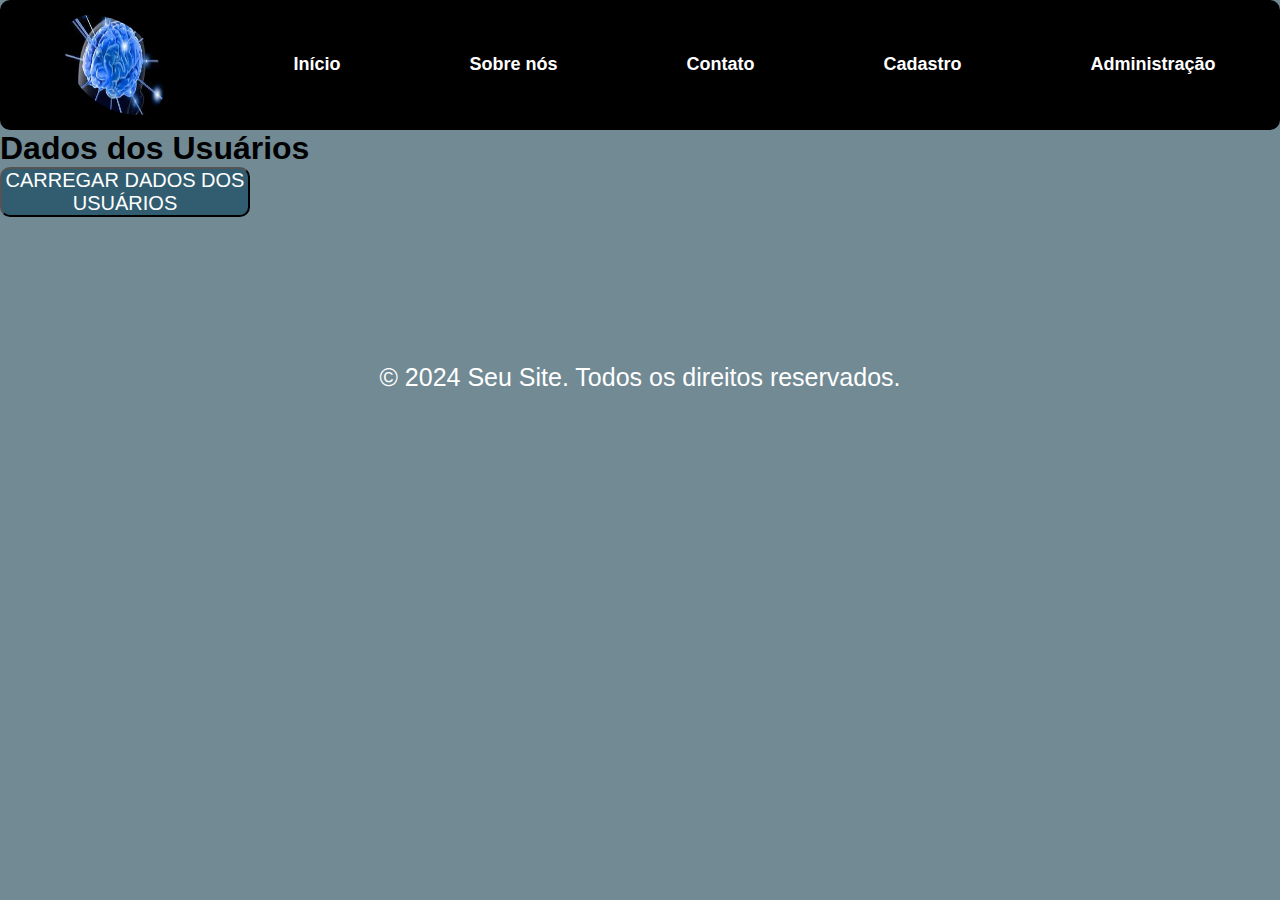
==== admin_dashboard.html @ 852af30b "implementação de cadastro administrador, cadastro usuário e direcionamento para quiz pds. falta ajus" ====
<!DOCTYPE html>
<html lang="pt-BR">
<head>
    <meta charset="UTF-8">
    <meta name="viewport" content="width=device-width, initial-scale=1.0">
    <title>Painel do Administrador</title>
    <link rel="stylesheet" href="style.css">
    <script src="script.js" defer></script>
</head>
<body>
    <header>
        <nav>
            <ul>
                <img id="logo" src="logo.jpeg" />
            </ul>
            <ul>
                <a class="item" href="index.html">
                    <li>Início</li>
                </a>
            </ul>
            <ul>
                <a class="item" href="Home">
                    <li>Sobre nós</li>
                </a>
            </ul>
            <ul>
                <a class="item" href="contato.html">
                    <li>Contato</li>
                </a>
            </ul>
            <ul>
                <a class="item" href="cadastro.html">
                    <li>Cadastro</li>
                </a>
            </ul>
            <ul class="dropdown">
                <a class="item" href="#">
                    <li>Administração</li>
                </a>
                <div class="dropdown-content">
                    <a href="config_email.html">Cadastrar Email</a>
                    <a href="admin_login.html">Login do Administrador</a>
                </div>
            </ul>
            <ul id="logout" style="display: none;">
                <button onclick="logout()">Sair</button>
            </ul>
        </nav>
    </header>

    <main>
        <h1>Dados dos Usuários</h1>
        <button id="load-users">Carregar Dados dos Usuários</button>
        <table id="users-table" style="display:none;">
            <thead>
                <tr>
                    <th>Nome</th>
                    <th>Email</th>
                    <th>Telefone</th>
                </tr>
            </thead>
            <tbody>
                <!-- Dados dos usuários serão carregados aqui -->
            </tbody>
        </table>
    </main>

    <footer>
        <p>&copy; 2024 Seu Site. Todos os direitos reservados.</p>
    </footer>
</body>
</html>
---- style.css ----
@import url('https://fonts.googleapis.com/css2?family=Figtree:ital,wght@0,300..900;1,300..900&display=swap');

* {
  margin: 0;
  padding: 0;
  list-style: none;
  text-decoration: none;
  font-family: "Figtree:ital", sans-serif;
}

body {
  background-color: #718a94;
  
}

header {

/*   position: fixed; */
  display: flex;
  width: 100%;
  height: 130px;
  align-content: center;
  z-index: 9;
  top: 0;
}

nav {
  display: flex;
  background-color: black;
  width: 100%;
  border-radius: 10px;
  justify-content: space-around;
  align-items: center;
}

#logo {
  width: 100px;
  height: 100px;
  border-radius: 100px 300px;
}

ul {
  display: flex;
  width: auto;
  justify-content: space-around;
  font-size: 40px;
}

li {
  font-family: "Helvetica Neue", Helvetica, Arial, sans-serif;
  font-size: 18px;
  line-height: 1.42857143;
  color: white;
  font-weight: bold;
  text-transform: none;
}

dropdown {
  position: relative;
  display: inline-block;
  font-family: "Figtree:ital", sans-serif;
}


.dropdown-content {
  display: none;
  position: absolute;
  background-color: #f9f9f9;
  min-width: 160px;
  box-shadow: 0px 8px 16px 0px rgba(0,0,0,0.2);
  z-index: 1;
}

.dropdown-content a {
  color: black;
  padding: 12px 16px;
  text-decoration: none;
  display: block;
  
  
}

.dropdown-content a:hover {
  background-color: #f1f1f1;
   
}

.dropdown:hover .dropdown-content {
  display: block;
  font-family: "Helvetica Neue", Helvetica, Arial, sans-serif;
  
}


.contato {
  display: flex;
  width: 1330px;
  margin-top: 5px;
  font-family: "Kdam Thmor Pro", sans-serif;
  height: 120px;
  background-image: linear-gradient(to right, rgb(57, 116, 150), blue);
  align-items: center;
  justify-content: center;
  font-size: 30px;
  border-radius: 10px;
  margin-left: auto;
  margin-right: auto;
}

.forma {
  display: flex;
  margin-top: 20px;
  background-color: rgb(212, 212, 230);
  width: 500px;
  height: 450px;
  flex-direction: column;
  border: solid 10px rgb(128, 156, 189);
  border-radius: 10px;
  align-items: start;
  padding-left: 20px;
  margin-left: auto;
  margin-right: auto;
  transition: 0.8s;
}



textarea {

  width: 97%;
  height: 100px;
  margin-top: 20px;
  background-color: #e5e7d1;
  border-radius: 10px;
  font-size: 20px;
  padding-left: 10px;
  padding-top: 10px;
}

.h2_quiz {
  margin-top: 50px;
  padding-left: 10px;
}

#img {
  width: 200px;
  height: 100px;

}

.container:after,
.row:after,
.clearfix {
  content: "";
  display: table;
  clear: both;
}

#questions_box {
  display: flex;
  width: 910px;
  height: 350px;
  background-color: rgba(50, 97, 68, 0.2);
  border-radius: 10px;
  align-items: center;
}

h3 {
  margin-top: 50px;
  margin-bottom: 50px;
}

#value-quiz {
  margin-top: 30px;
  margin-left: 50px;
}

a :hover {
  color: black;
  transition: 0.5s;
  opacity: 0.7;
}

.question,
.result {
  display: none;
  margin-left: 40px;
  margin-top: 20px;
}

.question.active {
  width: 850px;
  display: block;
}

#restart-pds {
  display: flex;
  width: 250px;
  height: 50px;
  margin-left: 500px;
  animation: pulse 3s 3s ease-in-out infinite;
  border-radius: 10px;
  font-size: 20px;
  color: white;
  cursor: pointer;
  text-transform: uppercase;
  font-family: "Figtree:ital", sans-serif;
}

button {
  animation: pulse 3s 3s ease-in-out infinite;
  display: flex;
  width: 250px;
  height: 50px;
  background-color: #325d70;
  justify-content: center;
  align-items: center;
  border-radius: 10px;
  font-size: 20px;
  color: white;
  cursor: pointer;
  text-transform: uppercase;
  font-family: "Figtree:ital", sans-serif;
}

.button :hover {
  animation: pulse 3s 3s ease-in-out infinite;
  background-color: rgb(136, 179, 180);
  transition: 0.5s;
  opacity: 0.7;
}

#next1,
#next2,
#next3,
#next4,
#next5,
#next6,
#next7,
#next8,
#next9,
#next10,
#next11,
#next12,
#next13,
#next14,
#next15 {
  display: flex;
  width: 250px;
  height: 50px;
  margin-left: 460px;
  margin-top: 40px;

  /* verificar */
  background-color: #325d70;
  justify-content: center;
  align-items: center;
  border-radius: 10px;
  font-size: 20px;
  color: white;
  cursor: pointer;
  text-transform: uppercase;
  font-family: "Figtree:ital", sans-serif;
}

.container-quiz {
  width: 850px;
  display: flex;
  flex-direction: column;
  justify-content: center;
  padding-top: 100px;
  margin: auto;
}


#progress_container {
  height: 10px;
  width: 910px;
  background-color: #4caf50;
  padding: 0;
}

#progress_bar {
  background-color: #018fd0;
  width: 910px;
  height: 10px;
  transition: all 100ms ease-in-out;
  padding: 0;

}

a {

  margin-top: 20px;
  margin-bottom: 20px;
  animation: pulse 3s 3s ease-in-out infinite;
  border-radius: 10px;
  font-size: 20px;
  color: white;
  cursor: pointer;
  text-transform: uppercase;
  font-family: "Figtree:ital", sans-serif;
}


.sobre {
  display: flex;
  width: 100%;
  height: 300px;
  justify-content: center;
  align-items: center;
  flex-direction: column;
}

.cadastro {
  display: flex;
  justify-content: center;
  padding-top: 30px;
}

.title_cad {
  font-family: "Figtree:ital", sans-serif;
  color: white;
  font-size: 30px;
  margin-top: 50px;
  text-align: center;
}

#title-php {
  font-family: "Figtree:ital", sans-serif;
  text-align: center;
  color: rgb(167, 139, 103);
  font-size: 30px;
}

#title-page-initial {
  font-family: "Figtree:ital", sans-serif;
  width: 1200px;
  color: black;
  font-size: 30px;
  text-align: center;
  margin-top: 100px;
  margin-bottom: 100px;
}

p {
  display: flex;
  font-family: "Figtree:ital", sans-serif;
  flex-direction: column;
  color: #fff;
  font-size: 25px;
  margin-bottom: 50px;
}

.start-test {
  width: 430px;
  text-decoration: underline;
  font-family: "Figtree:ital", sans-serif;
  color: black;
  font-size: 25px;
}

footer {
  height: 250px;
  margin-top: 60px;
  display: flex;
  flex-direction: column;
  align-items: center;
  justify-content: space-around;
}

span {
  color: #fff;
  font-family: "Figtree:ital", sans-serif;
  margin-top: -100px;
  font-size: 10px;
}

.span_result {
  color: #fff;
  font-family: "Figtree:ital", sans-serif;
  font-size: 20px;
  margin-top: 10px;
}


/* ELEMENTOS DE FORMULÁRIO */

form label {
  display: block;
  width: fit-content;
  font-size: 0.8em;
  font-weight: 100;
  background-color: rgba(55, 41, 145, 0.2);
  padding: 3px 7px;
  margin-top: 10px;
  margin-bottom: 0px;
  border-radius: 5px;
  font-family: "Figtree:ital", sans-serif;
}

.main {
  display: flex;
  flex-direction: column;
  align-items: center;
  justify-content: center;
  align-content: space-around;
}

input[type="text"],
[type="number"],
select,
input[type="date"],
input[type="date"],
input[type="datetime"],
input[type="email"],
input[type="month"],
input[type="password"],
input[type="range"],
input[type="tel"],
input[type="time"],
input[type="week"] {
  width: 100%;
  padding: 12px 20px;
  font-size: 1em;
  margin: 8px 0;
  display: inline-block;
  border: 1px solid #ccc;
  border-radius: 4px;
  box-sizing: border-box;
  background-color: #d8e0e4;
  font-family: "Figtree:ital", sans-serif;
}

input[type="submit"] {
  width: 100%;
  background-color: #537e91;
  font-size: 1em;
  color: white;
  padding: 10px 20px;
  margin: 5px 0;
  border: none;
  border-radius: 4px;
  cursor: pointer;
  font-family: "Figtree:ital", sans-serif;
}

input[type="submit"]:hover {
  background-color: rgb(136, 179, 180);
}

input[type="reset"] {
  width: 100%;
  background-color: #eb9903;
  font-size: 1em;
  color: white;
  padding: 10px 20px;
  margin: 5px 0;
  border: none;
  border-radius: 4px;
  cursor: pointer;
}

input[type="reset"]:hover {
  background-color: #c27013;
}

fieldset {
  border: 0.5px dotted #372991;
}

fieldset>legend {
  font-size: 0.8em;
  font-weight: 100;
  background-color: rgba(55, 41, 145, 0.2);
  padding: 3px 7px;
  border-radius: 5px;
}

input[type="radio"]+label,
input[type="checkbox"]+label {
  display: inline-block;
  font-size: 1em;
  background-color: rgba(0, 0, 0, 0);
}

.form {
  display: flex;
  align-items: center;
  justify-content: center;
  margin-top: 150px;
  transform: scale(1.1);
}

section {
  display: flex;
  flex-direction: column;
  justify-content: center;
  background-color: white;
  align-items: center;
  padding: 15px;
  border-radius: 10px;
  box-shadow: 0px 0px 20px rgba(0, 0, 0, 0.502);
  max-width: 400px;
  margin: auto;
}
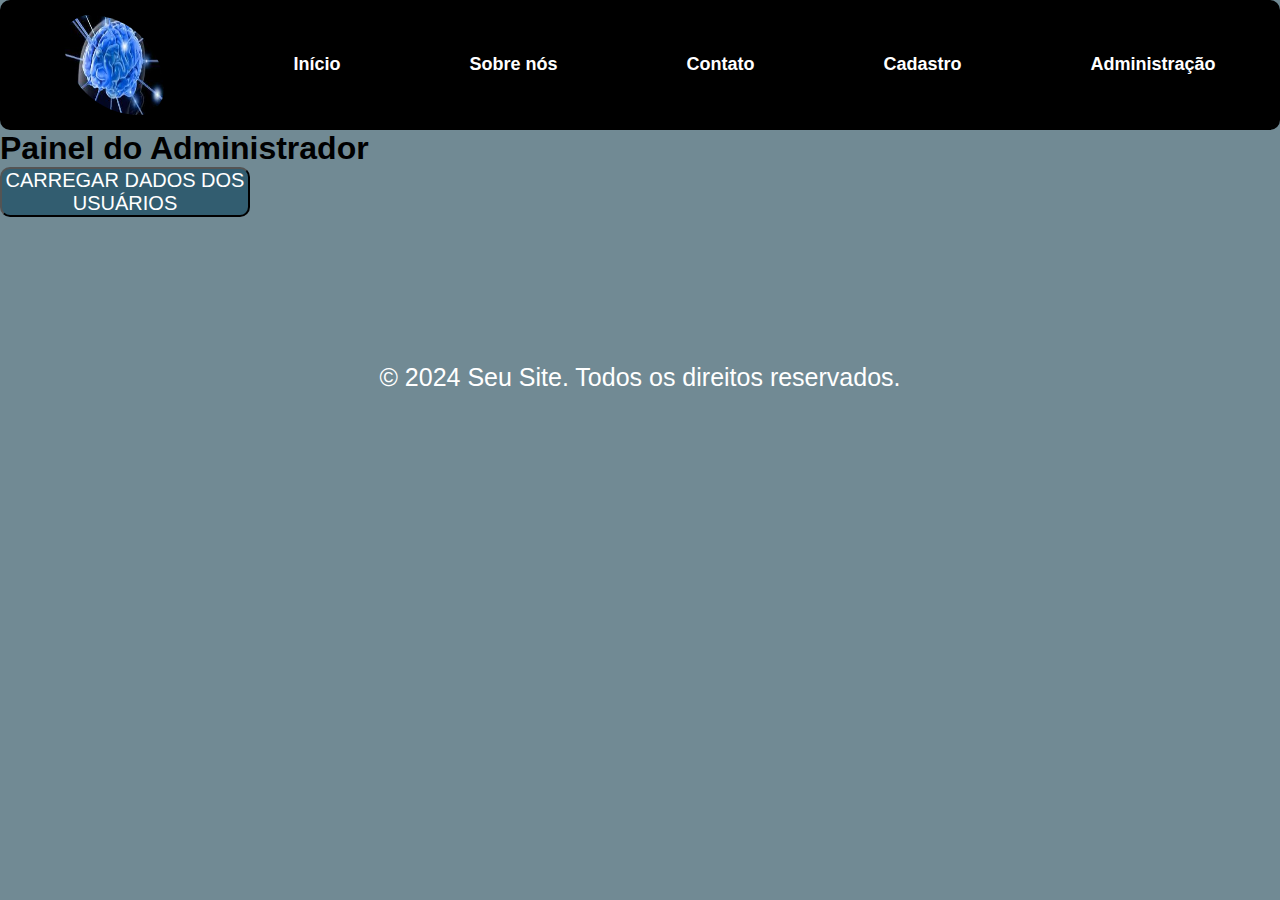
==== commit a5871e77: "logica funcionando.area do administrardor implementada" ====
--- a/admin_dashboard.html
+++ b/admin_dashboard.html
@@ -5,7 +5,6 @@
     <meta name="viewport" content="width=device-width, initial-scale=1.0">
     <title>Painel do Administrador</title>
     <link rel="stylesheet" href="style.css">
-    <script src="script.js" defer></script>
 </head>
 <body>
     <header>
@@ -42,14 +41,14 @@
                     <a href="admin_login.html">Login do Administrador</a>
                 </div>
             </ul>
-            <ul id="logout" style="display: none;">
-                <button onclick="logout()">Sair</button>
+            <ul id="logout">
+                <button id="logout-button-header" style="display: none;">Sair</button>
             </ul>
         </nav>
     </header>
 
     <main>
-        <h1>Dados dos Usuários</h1>
+        <h1>Painel do Administrador</h1>
         <button id="load-users">Carregar Dados dos Usuários</button>
         <table id="users-table" style="display:none;">
             <thead>
@@ -63,10 +62,13 @@
                 <!-- Dados dos usuários serão carregados aqui -->
             </tbody>
         </table>
+        <button id="logout-button-main">Sair</button> <!-- Botão de Sair na tag main -->
     </main>
 
     <footer>
         <p>&copy; 2024 Seu Site. Todos os direitos reservados.</p>
     </footer>
+
+    <script src="script.js"></script>
 </body>
 </html>
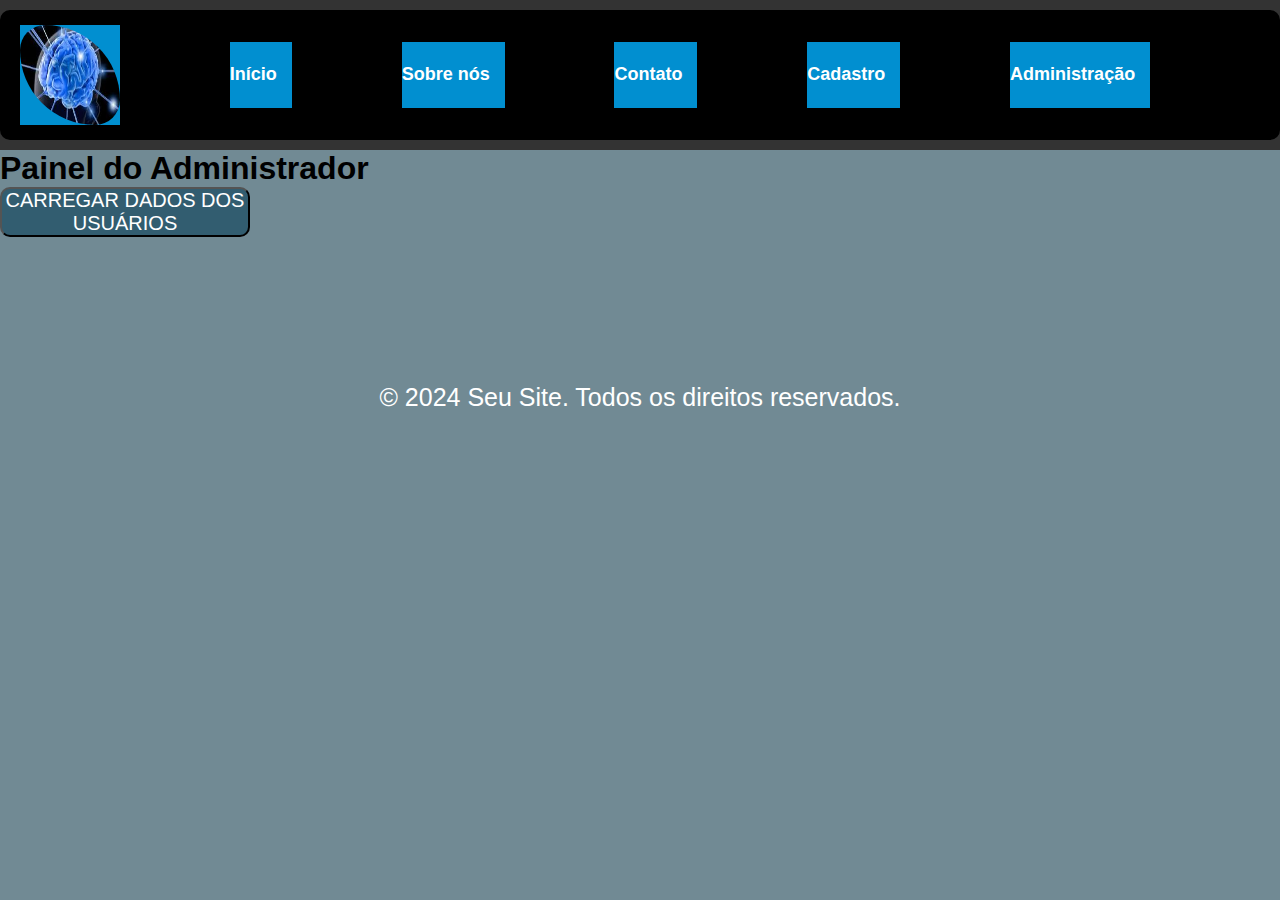
==== commit f5871144: "logica funcionando.foi inserido nesta alteração o nome do usuário que está logado." ====
--- a/admin_dashboard.html
+++ b/admin_dashboard.html
@@ -44,6 +44,10 @@
             <ul id="logout">
                 <button id="logout-button-header" style="display: none;">Sair</button>
             </ul>
+            <ul>
+                <span id="user-greeting"></span>
+            </ul>
+
         </nav>
     </header>
 
--- a/style.css
+++ b/style.css
@@ -44,6 +44,7 @@
   width: auto;
   justify-content: space-around;
   font-size: 40px;
+  background-color: #018fd0;
 }
 
 li {
@@ -61,6 +62,47 @@
   font-family: "Figtree:ital", sans-serif;
 }
 
+header nav {
+  display: flex;
+  justify-content: space-between;
+  align-items: center;
+  padding: 10px 20px;
+}
+
+#user-greeting {
+  font-size: 18px;
+    font-weight: bold;
+    color: #fff;
+    margin: 0 auto; /* centraliza o elemento */
+  
+}
+
+header nav ul {
+  list-style-type: none;
+  padding: 0;
+  margin: 0;
+  display: flex;
+  align-items: center;
+}
+
+header nav ul li {
+  margin-right: 15px;
+}
+
+header nav ul li a {
+  color: #fff;
+  text-decoration: none;
+}
+
+#logout {
+  display: none;
+}
+
+header {
+  background-color: #333;
+  color: #fff;
+  padding: 10px 0;
+}
 
 .dropdown-content {
   display: none;
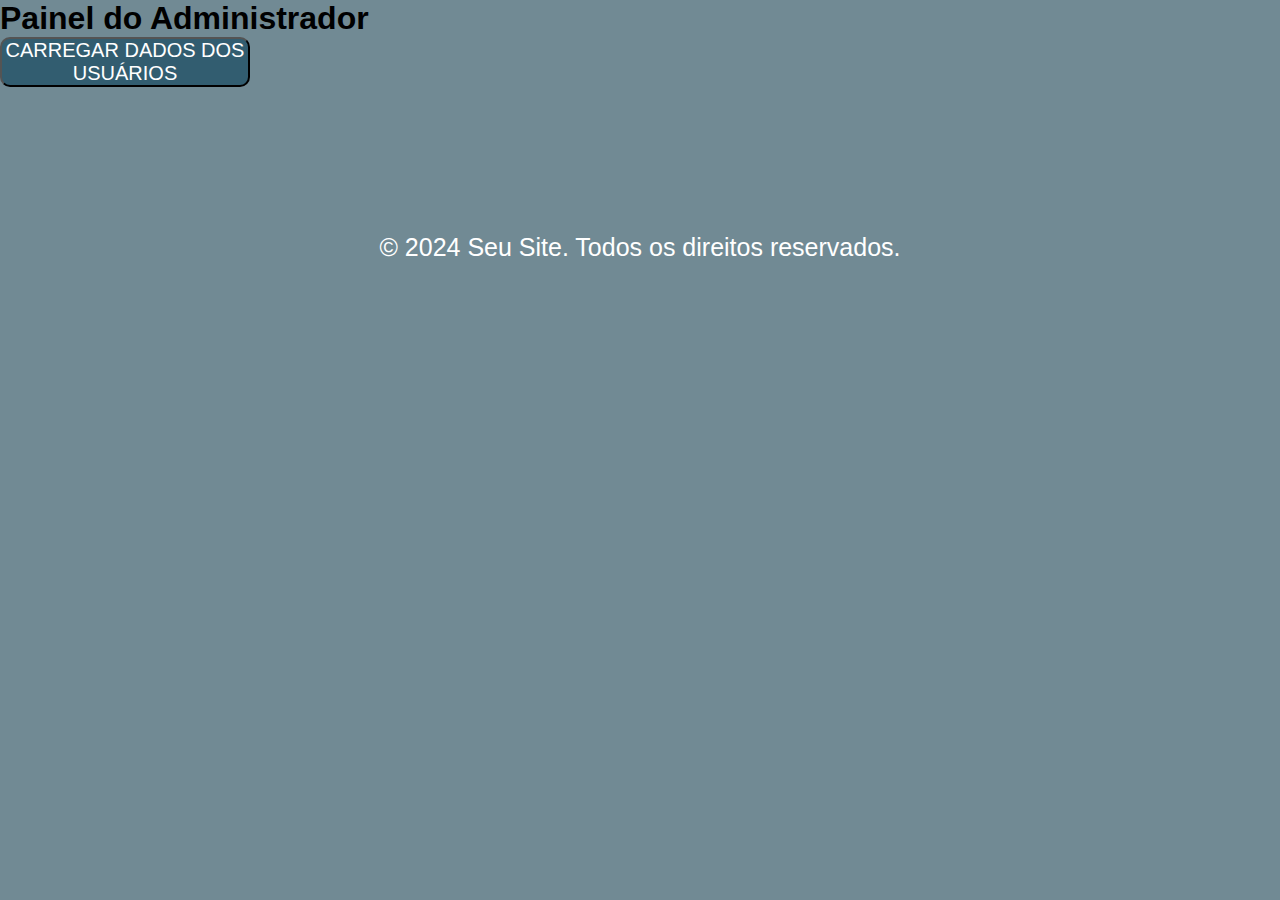
==== commit 6b725276: "acertos gerais. código funcionando. implementação botão sair do administrador." ====
--- a/admin_dashboard.html
+++ b/admin_dashboard.html
@@ -7,52 +7,27 @@
     <link rel="stylesheet" href="style.css">
 </head>
 <body>
-    <header>
+<!--     <header>
         <nav>
             <ul>
                 <img id="logo" src="logo.jpeg" />
             </ul>
-            <ul>
-                <a class="item" href="index.html">
-                    <li>Início</li>
-                </a>
-            </ul>
-            <ul>
-                <a class="item" href="Home">
-                    <li>Sobre nós</li>
-                </a>
-            </ul>
-            <ul>
-                <a class="item" href="contato.html">
-                    <li>Contato</li>
-                </a>
-            </ul>
-            <ul>
-                <a class="item" href="cadastro.html">
-                    <li>Cadastro</li>
-                </a>
-            </ul>
-            <ul class="dropdown">
-                <a class="item" href="#">
-                    <li>Administração</li>
-                </a>
-                <div class="dropdown-content">
-                    <a href="config_email.html">Cadastrar Email</a>
-                    <a href="admin_login.html">Login do Administrador</a>
-                </div>
-            </ul>
+         
+      
             <ul id="logout">
                 <button id="logout-button-header" style="display: none;">Sair</button>
             </ul>
-            <ul>
-                <span id="user-greeting"></span>
-            </ul>
+        
 
         </nav>
-    </header>
+    </header> -->
 
     <main>
         <h1>Painel do Administrador</h1>
+
+        <ul>
+            <span id="user-greeting"></span>
+        </ul>
         <button id="load-users">Carregar Dados dos Usuários</button>
         <table id="users-table" style="display:none;">
             <thead>
--- a/style.css
+++ b/style.css
@@ -165,6 +165,12 @@
   transition: 0.8s;
 }
 
+#loading-message-cadastro, #loading-message-contact {
+  display: none;
+  font-size: 16px;
+  color: #333;
+  margin-top: 10px;
+}
 
 
 textarea {
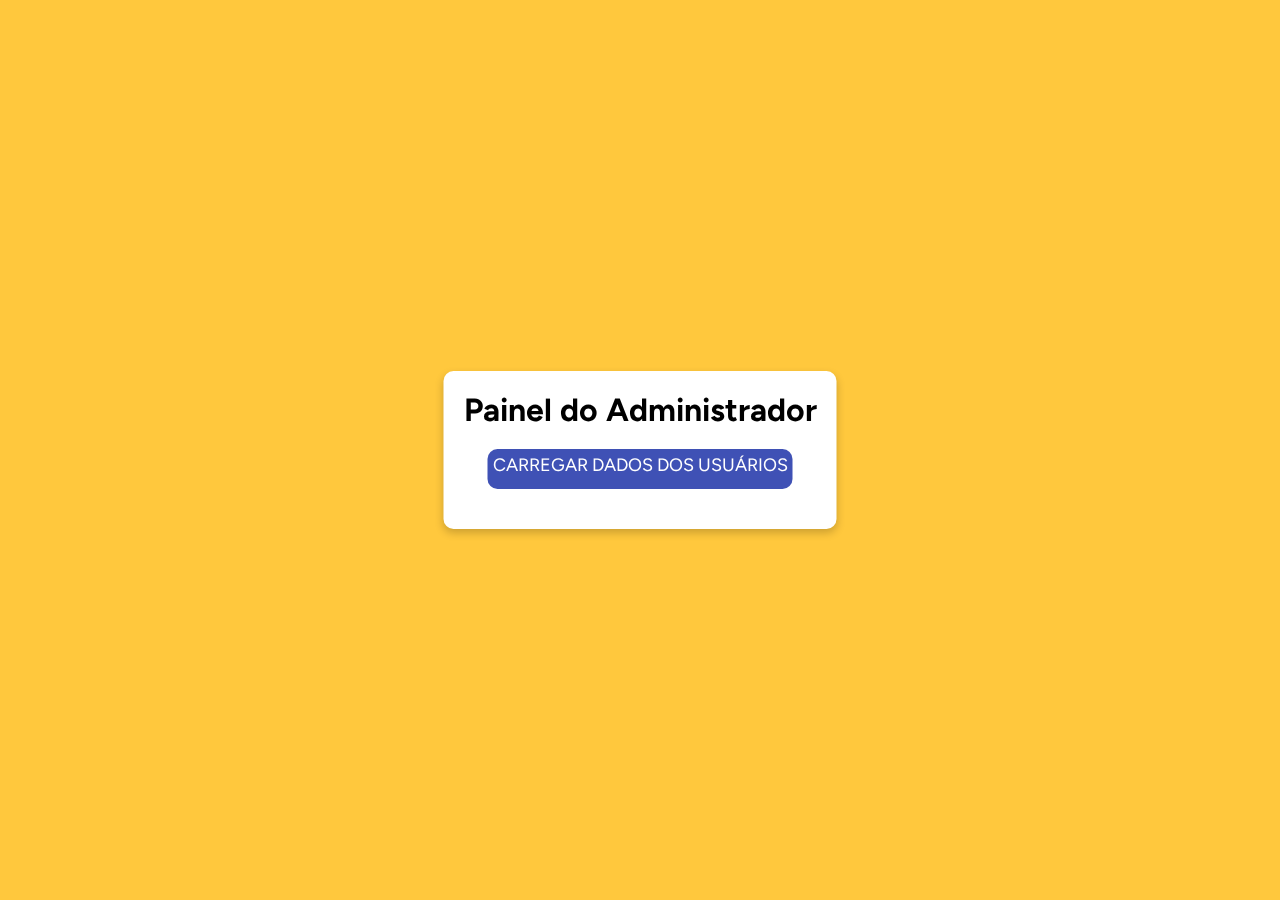
==== commit 0236919a: "estilização das páginas.continua..." ====
--- a/admin_dashboard.html
+++ b/admin_dashboard.html
@@ -22,7 +22,7 @@
         </nav>
     </header> -->
 
-    <main>
+    <main id="main-admin-dashboard">
         <h1>Painel do Administrador</h1>
 
         <ul>
@@ -35,6 +35,7 @@
                     <th>Nome</th>
                     <th>Email</th>
                     <th>Telefone</th>
+                    <th>Resultado do Quiz</th>
                 </tr>
             </thead>
             <tbody>
--- a/style.css
+++ b/style.css
@@ -1,281 +1,615 @@
 @import url('https://fonts.googleapis.com/css2?family=Figtree:ital,wght@0,300..900;1,300..900&display=swap');
 
 * {
-  margin: 0;
-  padding: 0;
-  list-style: none;
-  text-decoration: none;
-  font-family: "Figtree:ital", sans-serif;
+    margin: 0;
+    padding: 0;
+    list-style: none;
+    text-decoration: none;
+    font-family: 'Figtree', sans-serif;
 }
 
 body {
-  background-color: #718a94;
-  
+    background-color: #FFC83D;
+    margin: 0;
+    padding: 0;
+
 }
 
 header {
-
-/*   position: fixed; */
-  display: flex;
-  width: 100%;
-  height: 130px;
-  align-content: center;
-  z-index: 9;
-  top: 0;
-}
-
-nav {
-  display: flex;
-  background-color: black;
-  width: 100%;
-  border-radius: 10px;
-  justify-content: space-around;
-  align-items: center;
-}
+    background-color: #018fd0;
+    position: fixed;
+    color: #FFFFFF;
+
+    width: 100%;
+    height: 130px;
+
+    /* z-index: 9; */
+    top: 0;
+    opacity: 0;
+    animation: fade-in 1s forwards;
+
+}
+
+header nav ul {
+    list-style-type: none;
+    padding: 0;
+}
+
+header nav ul li {
+    display: inline;
+    margin-right: 10px;
+}
+
+
+header nav ul a {
+    color: #FFFFFF;
+    text-decoration: none;
+    padding: 5px 10px;
+}
+
+
+header nav ul a:hover {
+
+    background-color: #D35FB7;
+    color: #3F51B5;
+
+}
+
+#login-form {
+    display: flex;
+    flex-direction: column;
+    align-items: center;
+}
+
+#login-form label,
+#login-form input {
+    width: 100%;
+    max-width: 300px;
+    margin-bottom: 10px;
+}
+
+#button-init {
+    display: flex;
+    animation: pulse 3s 3s ease-in-out infinite;
+    width: 200px;
+    height: 30px;
+    background-color: #3F51B5;
+    border-radius: 10px;
+    font-size: 20px;
+    color: white;
+    cursor: pointer;
+    text-transform: uppercase;
+    
+    /* Ajuste a altura da linha para centralizar verticalmente o texto dentro do botão */
+    text-align: center;
+    /* Centralize o texto horizontalmente */
+    
+    /* Alinhe verticalmente ao meio  */
+    margin: auto;
+    padding-bottom: 30px;
+}
+
+#button-init:hover {
+    background-color: #D35FB7;
+
+}
+
+.modal {
+    position: fixed;
+    top: 0;
+    left: 0;
+    width: 100%;
+    height: 100%;
+    background-color: rgba(0, 0, 0, 0.5);
+    display: flex;
+    justify-content: center;
+    align-items: center;
+}
+
+.modal-content {
+    background-color: white;
+    padding: 20px;
+    border-radius: 10px;
+    position: relative; /* Permite que os filhos sejam posicionados relativamente a este contêiner */
+    width: 300px;
+    box-shadow: 0 4px 8px rgba(0, 0, 0, 0.2);
+}
+
+.close-button {
+    position: absolute; /* Posiciona o botão relativamente à div pai */
+    top: 10px; /* Ajusta conforme necessário */
+    right: 10px; /* Ajusta conforme necessário */
+    background-color: #f44336;
+    color: white;
+    border: none;
+    border-radius: 50%;
+    width: 30px;
+    height: 30px;
+    font-size: 20px;
+    cursor: pointer;
+    text-align: center;
+    line-height: 30px; /* Centraliza o texto verticalmente */
+}
+
+.close-button:hover {
+    background-color: #d32f2f;
+}
+
+
+.close-button:hover {
+    background-color: #d32f2f;
+}
+
 
 #logo {
-  width: 100px;
-  height: 100px;
-  border-radius: 100px 300px;
-}
-
-ul {
-  display: flex;
-  width: auto;
-  justify-content: space-around;
-  font-size: 40px;
-  background-color: #018fd0;
-}
-
-li {
-  font-family: "Helvetica Neue", Helvetica, Arial, sans-serif;
-  font-size: 18px;
-  line-height: 1.42857143;
-  color: white;
-  font-weight: bold;
-  text-transform: none;
-}
+    width: 100px;
+    height: 100px;
+    border-radius: 100px 300px;
+}
+
+#logo-footer {
+    width: 50px;
+    height: 50px;
+}
+
+
+#main-admin-dashboard{
+    width: auto;
+    height: auto;
+}
+
+/* 
+#login-modal{
+    flex-direction: column;
+    align-items: center;
+    background-color: white;
+    align-items: center;
+    padding: 15px;
+    border-radius: 10px;
+    box-shadow: 0px 0px 20px rgba(0, 0, 0, 0.502);
+    max-width: 300px;
+    margin-top: 100px;
+    margin-left: auto;
+    margin-right: auto;
+    margin-bottom: 100px;
+} */
+#login-modal {
+    display: none;
+    /* Escondido por padrão */
+    position: fixed;
+    /* Fixa o modal na tela */
+    top: 50%;
+    /* Centraliza verticalmente */
+    left: 50%;
+    /* Centraliza horizontalmente */
+    transform: translate(-50%, -50%);
+    /* Ajusta a posição para centralizar */
+    background-color: white;
+    /* Cor de fundo do modal */
+    padding: 20px;
+    /* Espaçamento interno */
+    box-shadow: 0 4px 8px rgba(0, 0, 0, 0.2);
+    /* Sombra para destaque */
+    z-index: 1000;
+    /* Garantir que o modal fica acima de outros elementos */
+    border-radius: 10px;
+    /* Bordas arredondadas */
+    width: 300px;
+    /* Largura do modal */
+}
+
+#login-modal form {
+    display: flex;
+    flex-direction: column;
+}
+
+#login-modal label {
+    margin-bottom: 5px;
+}
+
+#login-modal input {
+    margin-bottom: 10px;
+    padding: 5px;
+}
+
+#login-modal button {
+    background-color: #3F51B5;
+    color: white;
+    border: none;
+    padding: 10px;
+    border-radius: 5px;
+    cursor: pointer;
+    font-size: 16px;
+}
+
+#login-modal button:hover {
+    background-color: #D35FB7;
+    color: #3F51B5;
+}
+
+/* Fundo semitransparente */
+#modal-background {
+    display: none;
+    /* Escondido por padrão */
+    position: fixed;
+    /* Fixa o fundo na tela */
+    top: 0;
+    left: 0;
+    width: 100%;
+    height: 100%;
+    background-color: rgba(0, 0, 0, 0.5);
+    /* Fundo semitransparente */
+    z-index: 999;
+    /* Garantir que o fundo fica abaixo do modal */
+}
+
+header nav ul li {
+    /* display: inline; */
+    margin-right: 10px;
+    font-family: "Helvetica Neue", Helvetica, Arial, sans-serif;
+    font-size: 18px;
+    /* line-height: 1.42857143; */
+    color: white;
+    font-weight: bold;
+    text-transform: none;
+}
+
+
+/* li {
+    font-family: "Helvetica Neue", Helvetica, Arial, sans-serif;
+    font-size: 18px;
+    line-height: 1.42857143;
+    color: white;
+    font-weight: bold;
+    text-transform: none;
+} */
 
 dropdown {
-  position: relative;
-  display: inline-block;
-  font-family: "Figtree:ital", sans-serif;
+    position: relative;
+    display: inline-block;
+    font-family: "Figtree:ital", sans-serif;
 }
 
 header nav {
-  display: flex;
-  justify-content: space-between;
-  align-items: center;
-  padding: 10px 20px;
+    display: flex;
+    justify-content: space-between;
+    align-items: center;
+    padding: 10px 20px;
 }
 
 #user-greeting {
-  font-size: 18px;
+    font-size: 18px;
     font-weight: bold;
     color: #fff;
-    margin: 0 auto; /* centraliza o elemento */
-  
-}
-
-header nav ul {
-  list-style-type: none;
-  padding: 0;
-  margin: 0;
-  display: flex;
-  align-items: center;
-}
-
-header nav ul li {
-  margin-right: 15px;
-}
+    margin: 0 auto;
+    /* centraliza o elemento */
+
+}
+
+
+
 
 header nav ul li a {
-  color: #fff;
-  text-decoration: none;
+    color: #fff;
+    text-decoration: none;
 }
 
 #logout {
-  display: none;
-}
-
-header {
-  background-color: #333;
-  color: #fff;
-  padding: 10px 0;
+    display: none;
+    text-align: center;
+    list-style-type: none;
+    padding: 0;
+    margin: 0;
+}
+
+#button-contact {
+    height: 100px;
+    width: 200px;
+    
+}
+
+
+#logout #user-greeting {
+    display: block;
+    margin-bottom: 10px;
+    /* Espaço entre a saudação e o botão */
+}
+
+#logout button {
+    background-color: #3F51B5;
+    /* Cor de fundo do botão */
+    color: white;
+    /* Cor do texto do botão */
+    border: none;
+    /* Remove a borda */
+    padding: 10px 20px;
+    /* Espaçamento interno do botão */
+    border-radius: 5px;
+    /* Bordas arredondadas */
+    cursor: pointer;
+    /* Cursor de mãozinha ao passar sobre o botão */
+    font-size: 16px;
+    /* Tamanho da fonte */
+}
+
+#logout button:hover {
+    background-color: #D35FB7;
+    /* Cor de fundo do botão ao passar o mouse */
+    color: #3F51B5;
+    /* Cor do texto ao passar o mouse */
 }
 
 .dropdown-content {
-  display: none;
-  position: absolute;
-  background-color: #f9f9f9;
-  min-width: 160px;
-  box-shadow: 0px 8px 16px 0px rgba(0,0,0,0.2);
-  z-index: 1;
+    display: none;
+    position: absolute;
+    background-color: #f9f9f9;
+    min-width: 160px;
+    box-shadow: 0px 8px 16px 0px rgba(0, 0, 0, 0.2);
+    z-index: 1;
 }
 
 .dropdown-content a {
-  color: black;
-  padding: 12px 16px;
-  text-decoration: none;
-  display: block;
-  
-  
+    color: black;
+    padding: 12px 16px;
+    text-decoration: none;
+    display: block;
+
+
 }
 
 .dropdown-content a:hover {
-  background-color: #f1f1f1;
-   
+    background-color: #f1f1f1;
+
 }
 
 .dropdown:hover .dropdown-content {
-  display: block;
-  font-family: "Helvetica Neue", Helvetica, Arial, sans-serif;
-  
-}
-
+    display: block;
+    font-family: "Helvetica Neue", Helvetica, Arial, sans-serif;
+    
+
+}
+
+.cad-email-adm {
+    font-size: 10px;
+}
+
+.cad-email-adm:hover {
+    background-color: #D35FB7;
+    
+}
 
 .contato {
-  display: flex;
-  width: 1330px;
-  margin-top: 5px;
-  font-family: "Kdam Thmor Pro", sans-serif;
-  height: 120px;
-  background-image: linear-gradient(to right, rgb(57, 116, 150), blue);
-  align-items: center;
-  justify-content: center;
-  font-size: 30px;
-  border-radius: 10px;
-  margin-left: auto;
-  margin-right: auto;
-}
+    display: flex;
+    width: 1330px;
+    margin-top: 5px;
+    font-family: "Kdam Thmor Pro", sans-serif;
+    height: 120px;
+    background-image: linear-gradient(to right, rgb(57, 116, 150), blue);
+    align-items: center;
+    justify-content: center;
+    font-size: 30px;
+    border-radius: 10px;
+    margin-left: auto;
+    margin-right: auto;
+}
+
+#contact-form {
+    display: flex;
+    flex-direction: column;
+    align-items: center;
+    width: 100%;
+    max-width: 400px; /* Ajuste conforme necessário */
+    margin: 0 auto;
+}
+
+#contact-form label {
+    width: 100%;
+    margin-bottom: 5px;
+    
+}
+
+#contact-form input,
+#contact-form textarea {
+    width: 100%;
+    margin-bottom: 10px;
+    padding: 8px;
+    border-radius: 5px;
+    border: 1px solid #ccc;
+    box-sizing: border-box;
+    resize: none;
+}
+
+#contact-form button {
+    background-color: #3F51B5;
+    color: white;
+    border: none;
+    padding-top: 10px;
+    border-radius: 5px;
+    cursor: pointer;
+    font-size: 16px;
+    align-self: center; /* Centraliza o botão */
+}
+
+#contact-form button:hover {
+    background-color: #D35FB7;
+    color: #3F51B5;
+}
+
+/* Mensagem de carregamento */
+#loading-message-contact {
+    text-align: center;
+    margin-top: 10px;
+    font-size: 14px;
+    color: #3F51B5;
+}
+
+#load-users {
+    margin-bottom: 20px;
+    width: auto;
+    padding: 5px;
+    
+}
+
 
 .forma {
-  display: flex;
-  margin-top: 20px;
-  background-color: rgb(212, 212, 230);
-  width: 500px;
-  height: 450px;
-  flex-direction: column;
-  border: solid 10px rgb(128, 156, 189);
-  border-radius: 10px;
-  align-items: start;
-  padding-left: 20px;
-  margin-left: auto;
-  margin-right: auto;
-  transition: 0.8s;
-}
-
-#loading-message-cadastro, #loading-message-contact {
-  display: none;
-  font-size: 16px;
-  color: #333;
-  margin-top: 10px;
+    display: flex;
+    margin-top: 20px;
+    background-color: rgb(212, 212, 230);
+    width: 500px;
+    height: 450px;
+    flex-direction: column;
+    border: solid 10px rgb(128, 156, 189);
+    border-radius: 10px;
+    align-items: start;
+    padding-left: 20px;
+    margin-left: auto;
+    margin-right: auto;
+    transition: 0.8s;
+}
+
+users-table {
+    width: 100%;
+    border-collapse: collapse;
+    margin: 20px 0;
+}
+
+#users-table th, #users-table td {
+    border: 1px solid #ddd;
+    padding: 8px;
+    text-align: center; /* Centraliza o texto nas células */
+}
+
+#users-table th {
+    background-color: #f2f2f2;
+    font-weight: bold;
+}
+
+#loading-message-cadastro {
+    display: none;
+    font-size: 16px;
+    color: #333;
+    margin-top: 10px;
 }
 
 
 textarea {
 
-  width: 97%;
-  height: 100px;
-  margin-top: 20px;
-  background-color: #e5e7d1;
-  border-radius: 10px;
-  font-size: 20px;
-  padding-left: 10px;
-  padding-top: 10px;
+    width: 97%;
+    height: 100px;
+    margin-top: 20px;
+    background-color: #e5e7d1;
+    border-radius: 10px;
+    font-size: 20px;
+    padding-left: 10px;
+    padding-top: 10px;
 }
 
 .h2_quiz {
-  margin-top: 50px;
-  padding-left: 10px;
+    margin-top: 50px;
+    padding-left: 10px;
 }
 
 #img {
-  width: 200px;
-  height: 100px;
+    width: 200px;
+    height: 100px;
 
 }
 
 .container:after,
 .row:after,
 .clearfix {
-  content: "";
-  display: table;
-  clear: both;
+    content: "";
+    display: table;
+    clear: both;
 }
 
 #questions_box {
-  display: flex;
-  width: 910px;
-  height: 350px;
-  background-color: rgba(50, 97, 68, 0.2);
-  border-radius: 10px;
-  align-items: center;
+    display: flex;
+    width: 910px;
+    height: 350px;
+    background-color: rgba(50, 97, 68, 0.2);
+    border-radius: 10px;
+    align-items: center;
 }
 
 h3 {
-  margin-top: 50px;
-  margin-bottom: 50px;
+    margin-top: 50px;
+    margin-bottom: 50px;
 }
 
 #value-quiz {
-  margin-top: 30px;
-  margin-left: 50px;
+    margin-top: 30px;
+    margin-left: 50px;
 }
 
 a :hover {
-  color: black;
-  transition: 0.5s;
-  opacity: 0.7;
+    color: black;
+    transition: 0.5s;
+    opacity: 0.7;
 }
 
 .question,
 .result {
-  display: none;
-  margin-left: 40px;
-  margin-top: 20px;
+    display: none;
+    margin-left: 40px;
+    margin-top: 20px;
 }
 
 .question.active {
-  width: 850px;
-  display: block;
+    width: 850px;
+    display: block;
 }
 
 #restart-pds {
-  display: flex;
-  width: 250px;
-  height: 50px;
-  margin-left: 500px;
-  animation: pulse 3s 3s ease-in-out infinite;
-  border-radius: 10px;
-  font-size: 20px;
-  color: white;
-  cursor: pointer;
-  text-transform: uppercase;
-  font-family: "Figtree:ital", sans-serif;
+    display: flex;
+    width: 250px;
+    height: 50px;
+    margin-left: 500px;
+    animation: pulse 3s 3s ease-in-out infinite;
+    border-radius: 10px;
+    font-size: 20px;
+    color: white;
+    cursor: pointer;
+    text-transform: uppercase;
+    font-family: "Figtree:ital", sans-serif;
 }
 
 button {
-  animation: pulse 3s 3s ease-in-out infinite;
-  display: flex;
-  width: 250px;
-  height: 50px;
-  background-color: #325d70;
-  justify-content: center;
-  align-items: center;
-  border-radius: 10px;
-  font-size: 20px;
-  color: white;
-  cursor: pointer;
-  text-transform: uppercase;
-  font-family: "Figtree:ital", sans-serif;
-}
-
-.button :hover {
-  animation: pulse 3s 3s ease-in-out infinite;
-  background-color: rgb(136, 179, 180);
-  transition: 0.5s;
-  opacity: 0.7;
+    display: flex;
+    animation: pulse 3s 3s ease-in-out infinite;
+    width: 200px;
+    height: 40px;
+    background-color: #3F51B5;
+    border-radius: 10px;
+    font-size: 18px;
+    color: white;
+    cursor: pointer;
+    text-transform: uppercase;
+
+    
+    
+
+    border: none;
+    padding: 6px 10px;
+
+
+
+    text-align: center; /* Centraliza o texto dentro do botão */
+    align-self: center; /* Centraliza o botão no formulário */
+    justify-content: center;
+    
+    
+    
+
+
+}
+
+button :hover {
+    animation: pulse 3s 3s ease-in-out infinite;
+    background-color: #3F51B5;
+    transition: 0.5s;
+    opacity: 0.7;
+
 }
 
 #next1,
@@ -293,166 +627,321 @@
 #next13,
 #next14,
 #next15 {
-  display: flex;
-  width: 250px;
-  height: 50px;
-  margin-left: 460px;
-  margin-top: 40px;
-
-  /* verificar */
-  background-color: #325d70;
-  justify-content: center;
-  align-items: center;
-  border-radius: 10px;
-  font-size: 20px;
-  color: white;
-  cursor: pointer;
-  text-transform: uppercase;
-  font-family: "Figtree:ital", sans-serif;
+    display: flex;
+    width: 250px;
+    height: 50px;
+    margin-left: 460px;
+    margin-top: 40px;
+
+    /* verificar */
+    background-color: #325d70;
+    justify-content: center;
+    align-items: center;
+    border-radius: 10px;
+    font-size: 20px;
+    color: white;
+    cursor: pointer;
+    text-transform: uppercase;
+    font-family: "Figtree:ital", sans-serif;
+}
+
+
+
+#button-contact {
+    display: inline-block;
+    background-color: #3F51B5;
+    color: white;
+    padding: 10px 20px;
+    text-align: center;
+    text-decoration: none;
+    border-radius: 5px;
+    cursor: pointer;
+    font-size: 16px;
+    margin-top: 10px; /* Adicione espaço superior se necessário */
+    height: auto;
+}
+
+#button-contact:hover {
+    background-color: #D35FB7;
+    color: #3F51B5;
 }
 
 .container-quiz {
-  width: 850px;
-  display: flex;
-  flex-direction: column;
-  justify-content: center;
-  padding-top: 100px;
-  margin: auto;
+    width: 850px;
+    display: flex;
+    flex-direction: column;
+    justify-content: center;
+    padding-top: 100px;
+    margin: auto;
 }
 
 
 #progress_container {
-  height: 10px;
-  width: 910px;
-  background-color: #4caf50;
-  padding: 0;
+    height: 10px;
+    width: 950px;
+    background-color: #4caf50;
+    padding: 0;
+    border-radius: 5px;
 }
 
 #progress_bar {
-  background-color: #018fd0;
-  width: 910px;
-  height: 10px;
-  transition: all 100ms ease-in-out;
-  padding: 0;
+    background-color: #018fd0;
+    width: 950px;
+    height: 10px;
+    transition: all 100ms ease-in-out;
+    padding: 0;
+    border-radius: 5px;
 
 }
 
 a {
 
-  margin-top: 20px;
-  margin-bottom: 20px;
-  animation: pulse 3s 3s ease-in-out infinite;
-  border-radius: 10px;
-  font-size: 20px;
-  color: white;
-  cursor: pointer;
-  text-transform: uppercase;
-  font-family: "Figtree:ital", sans-serif;
+    margin-top: 20px;
+    margin-bottom: 20px;
+    animation: pulse 3s 3s ease-in-out infinite;
+    border-radius: 10px;
+    font-size: 20px;
+    color: black;
+    cursor: pointer;
+    text-transform: uppercase;
+    font-family: "Figtree:ital", sans-serif;
+    text-align: center;
 }
 
 
 .sobre {
-  display: flex;
-  width: 100%;
-  height: 300px;
-  justify-content: center;
-  align-items: center;
-  flex-direction: column;
-}
+    opacity: 0;
+    transform: translateX(-20px);
+    animation: slide-in 1s 1.5s forwards;
+    text-align: center;
+    margin: 20px auto;
+    width: 80%;
+    background-color: #FFF;
+    padding: 20px;
+    border-radius: 5px;
+    box-shadow: 0 0 10px rgba(0, 0, 0, 0.1);
+}
+
+.sobre p {
+    color: #3F51B5;
+}
+
 
 .cadastro {
-  display: flex;
-  justify-content: center;
-  padding-top: 30px;
+    display: flex;
+    justify-content: center;
+    padding-top: 30px;
 }
 
 .title_cad {
-  font-family: "Figtree:ital", sans-serif;
-  color: white;
-  font-size: 30px;
-  margin-top: 50px;
-  text-align: center;
+    font-family: "Figtree:ital", sans-serif;
+    color: white;
+    font-size: 30px;
+    margin-top: 50px;
+    text-align: center;
 }
 
 #title-php {
-  font-family: "Figtree:ital", sans-serif;
-  text-align: center;
-  color: rgb(167, 139, 103);
-  font-size: 30px;
+    font-family: "Figtree:ital", sans-serif;
+    text-align: center;
+    color: rgb(167, 139, 103);
+    font-size: 30px;
 }
 
 #title-page-initial {
-  font-family: "Figtree:ital", sans-serif;
-  width: 1200px;
-  color: black;
-  font-size: 30px;
-  text-align: center;
-  margin-top: 100px;
-  margin-bottom: 100px;
+    font-family: "Figtree:ital", sans-serif;
+    width: 1200px;
+    color: black;
+    font-size: 40px;
+    text-align: center;
+    margin-top: 150px;
+    margin-bottom: 150px;
+    margin-left: auto;
+    margin-right: auto;
+
+    opacity: 0;
+    animation: fade-in 2s 1s forwards;
+
+
 }
 
 p {
-  display: flex;
-  font-family: "Figtree:ital", sans-serif;
-  flex-direction: column;
-  color: #fff;
-  font-size: 25px;
-  margin-bottom: 50px;
+    display: flex;
+    font-family: 'Figtree', sans-serif;
+    flex-direction: column;
+    color: black;
+    margin-bottom: 80px;
+    font-size: 22px;
+    text-align: center;
+}
+
+.fade-in {
+    opacity: 0;
+    animation: fade-in 1s forwards;
+}
+
+@keyframes fade-in {
+    to {
+        opacity: 1;
+    }
+}
+
+@keyframes slide-in {
+    to {
+        opacity: 1;
+        transform: translateX(0);
+    }
 }
 
 .start-test {
-  width: 430px;
-  text-decoration: underline;
-  font-family: "Figtree:ital", sans-serif;
-  color: black;
-  font-size: 25px;
+    width: 430px;
+    text-decoration: underline;
+    font-family: "Figtree:ital", sans-serif;
+    color: black;
+    font-size: 25px;
 }
 
 footer {
-  height: 250px;
-  margin-top: 60px;
-  display: flex;
-  flex-direction: column;
-  align-items: center;
-  justify-content: space-around;
+
+    background-color: #3F51B5;
+    color: white;
+    text-align: center;
+    padding: 10px 0;
+    position: fixed;
+    bottom: 0;
+    width: 100%;
+    height: 60px;
+    opacity: 0;
+    animation: fade-in 1s 2s forwards;
 }
 
 span {
-  color: #fff;
-  font-family: "Figtree:ital", sans-serif;
-  margin-top: -100px;
-  font-size: 10px;
+    color: black;
+    font-family: "Figtree:ital", sans-serif;
+    margin-top: -100px;
+    font-size: 10px;
 }
 
 .span_result {
-  color: #fff;
-  font-family: "Figtree:ital", sans-serif;
-  font-size: 20px;
-  margin-top: 10px;
+    color: #fff;
+    font-family: "Figtree:ital", sans-serif;
+    font-size: 20px;
+    margin-top: 10px;
 }
 
 
 /* ELEMENTOS DE FORMULÁRIO */
 
-form label {
-  display: block;
-  width: fit-content;
-  font-size: 0.8em;
-  font-weight: 100;
-  background-color: rgba(55, 41, 145, 0.2);
-  padding: 3px 7px;
-  margin-top: 10px;
-  margin-bottom: 0px;
-  border-radius: 5px;
-  font-family: "Figtree:ital", sans-serif;
-}
-
-.main {
-  display: flex;
-  flex-direction: column;
-  align-items: center;
-  justify-content: center;
-  align-content: space-around;
+/* form label {
+    display: block;
+    width: fit-content;
+    font-size: 0.8em;
+    font-weight: 100;
+    background-color: rgba(55, 41, 145, 0.2);
+    padding: 3px 7px;
+    margin-top: 10px;
+    margin-bottom: 0px;
+    border-radius: 5px;
+    font-family: "Figtree:ital", sans-serif;
+} */
+
+main {
+    display: flex;
+    position: fixed;
+    /* Fixa o modal na tela */
+    top: 50%;
+    /* Centraliza verticalmente */
+    left: 50%;
+    /* Centraliza horizontalmente */
+    transform: translate(-50%, -50%);
+    /* Ajusta a posição para centralizar */
+    background-color: white;
+    /* Cor de fundo do modal */
+    padding: 20px;
+    /* Espaçamento interno */
+    box-shadow: 0 4px 8px rgba(0, 0, 0, 0.2);
+    /* Sombra para destaque */
+    z-index: 1000;
+    /* Garantir que o modal fica acima de outros elementos */
+    border-radius: 10px;
+    /* Bordas arredondadas */
+    width: 350px;
+    /* Largura do modal */
+    height: auto;
+    flex-direction: column;
+    justify-content: center;
+    align-items: center;
+    
+}
+
+#cadastro-form {
+    display: flex;
+    flex-direction: column;
+    align-items: center;
+    width: 100%;
+    max-width: 400px; /* Ajuste conforme necessário */
+    padding: 20px;
+    background-color: #f9f9f9;
+    border-radius: 10px;
+    box-shadow: 0 0 10px rgba(0, 0, 0, 0.1);
+}
+
+#cadastro-form label {
+    width: 100%;
+    margin-bottom: 5px;
+    text-align: left;
+}
+
+#cadastro-form input {
+    width: 100%;
+    margin-bottom: 10px;
+    padding: 8px;
+    border-radius: 5px;
+    border: 1px solid #ccc;
+    box-sizing: border-box;
+}
+
+#cadastro-form button {
+    display: flex;
+    background-color: #3F51B5;
+    color: white;
+    border: none;
+    padding: 6px 10px;
+    border-radius: 5px;
+    cursor: pointer;
+    font-size: 16px;
+    text-align: center; /* Centraliza o texto dentro do botão */
+    align-self: center; /* Centraliza o botão no formulário */
+    justify-content: center;
+}
+
+#cadastro-form button:hover {
+    background-color: #D35FB7;    
+    color: #3F51B5;
+}
+
+/* Mensagem de carregamento */
+#loading-message-cadastro {
+    text-align: center;
+    margin-top: 10px;
+    font-size: 14px;
+    color: #3F51B5;
+}
+
+#block-overlay {
+    position: fixed;
+    top: 0;
+    left: 0;
+    width: 100%;
+    height: 100%;
+    background-color: rgba(0, 0, 0, 0.5);
+    z-index: 1000;
+    display: none;
+}
+
+
+h1 {
+    margin-bottom: 20px;
 }
 
 input[type="text"],
@@ -468,87 +957,88 @@
 input[type="tel"],
 input[type="time"],
 input[type="week"] {
-  width: 100%;
-  padding: 12px 20px;
-  font-size: 1em;
-  margin: 8px 0;
-  display: inline-block;
-  border: 1px solid #ccc;
-  border-radius: 4px;
-  box-sizing: border-box;
-  background-color: #d8e0e4;
-  font-family: "Figtree:ital", sans-serif;
+    width: 100%;
+    padding: 12px 20px;
+    font-size: 1em;
+    margin: 8px 0;
+    display: inline-block;
+    border: 1px solid #ccc;
+    border-radius: 4px;
+    box-sizing: border-box;
+    background-color: #d8e0e4;
+    font-family: "Figtree:ital", sans-serif;
 }
 
 input[type="submit"] {
-  width: 100%;
-  background-color: #537e91;
-  font-size: 1em;
-  color: white;
-  padding: 10px 20px;
-  margin: 5px 0;
-  border: none;
-  border-radius: 4px;
-  cursor: pointer;
-  font-family: "Figtree:ital", sans-serif;
+    width: 100%;
+    background-color: #537e91;
+    font-size: 1em;
+    color: white;
+    padding: 10px 20px;
+    margin: 5px 0;
+    border: none;
+    border-radius: 4px;
+    cursor: pointer;
+    font-family: "Figtree:ital", sans-serif;
+
 }
 
 input[type="submit"]:hover {
-  background-color: rgb(136, 179, 180);
+    background-color: rgb(136, 179, 180);
 }
 
 input[type="reset"] {
-  width: 100%;
-  background-color: #eb9903;
-  font-size: 1em;
-  color: white;
-  padding: 10px 20px;
-  margin: 5px 0;
-  border: none;
-  border-radius: 4px;
-  cursor: pointer;
+    width: 100%;
+    background-color: #eb9903;
+    font-size: 1em;
+    color: white;
+    padding: 10px 20px;
+    margin: 5px 0;
+    border: none;
+    border-radius: 4px;
+    cursor: pointer;
 }
 
 input[type="reset"]:hover {
-  background-color: #c27013;
+    background-color: #c27013;
 }
 
 fieldset {
-  border: 0.5px dotted #372991;
+    border: 0.5px dotted #372991;
 }
 
 fieldset>legend {
-  font-size: 0.8em;
-  font-weight: 100;
-  background-color: rgba(55, 41, 145, 0.2);
-  padding: 3px 7px;
-  border-radius: 5px;
+    font-size: 0.8em;
+    font-weight: 100;
+    background-color: rgba(55, 41, 145, 0.2);
+    padding: 3px 7px;
+    border-radius: 5px;
 }
 
 input[type="radio"]+label,
 input[type="checkbox"]+label {
-  display: inline-block;
-  font-size: 1em;
-  background-color: rgba(0, 0, 0, 0);
+    display: inline-block;
+    font-size: 1em;
+    background-color: rgba(0, 0, 0, 0);
 }
 
 .form {
-  display: flex;
-  align-items: center;
-  justify-content: center;
-  margin-top: 150px;
-  transform: scale(1.1);
+    display: flex;
+    align-items: center;
+    justify-content: center;
+    margin-top: 150px;
+    transform: scale(1.1);
 }
 
 section {
-  display: flex;
-  flex-direction: column;
-  justify-content: center;
-  background-color: white;
-  align-items: center;
-  padding: 15px;
-  border-radius: 10px;
-  box-shadow: 0px 0px 20px rgba(0, 0, 0, 0.502);
-  max-width: 400px;
-  margin: auto;
+    display: flex;
+    flex-direction: column;
+    justify-content: center;
+    background-color: white;
+    align-items: center;
+    padding: 15px;
+    border-radius: 10px;
+    box-shadow: 0px 0px 20px rgba(0, 0, 0, 0.502);
+    max-width: 400px;
+    margin: auto;
 }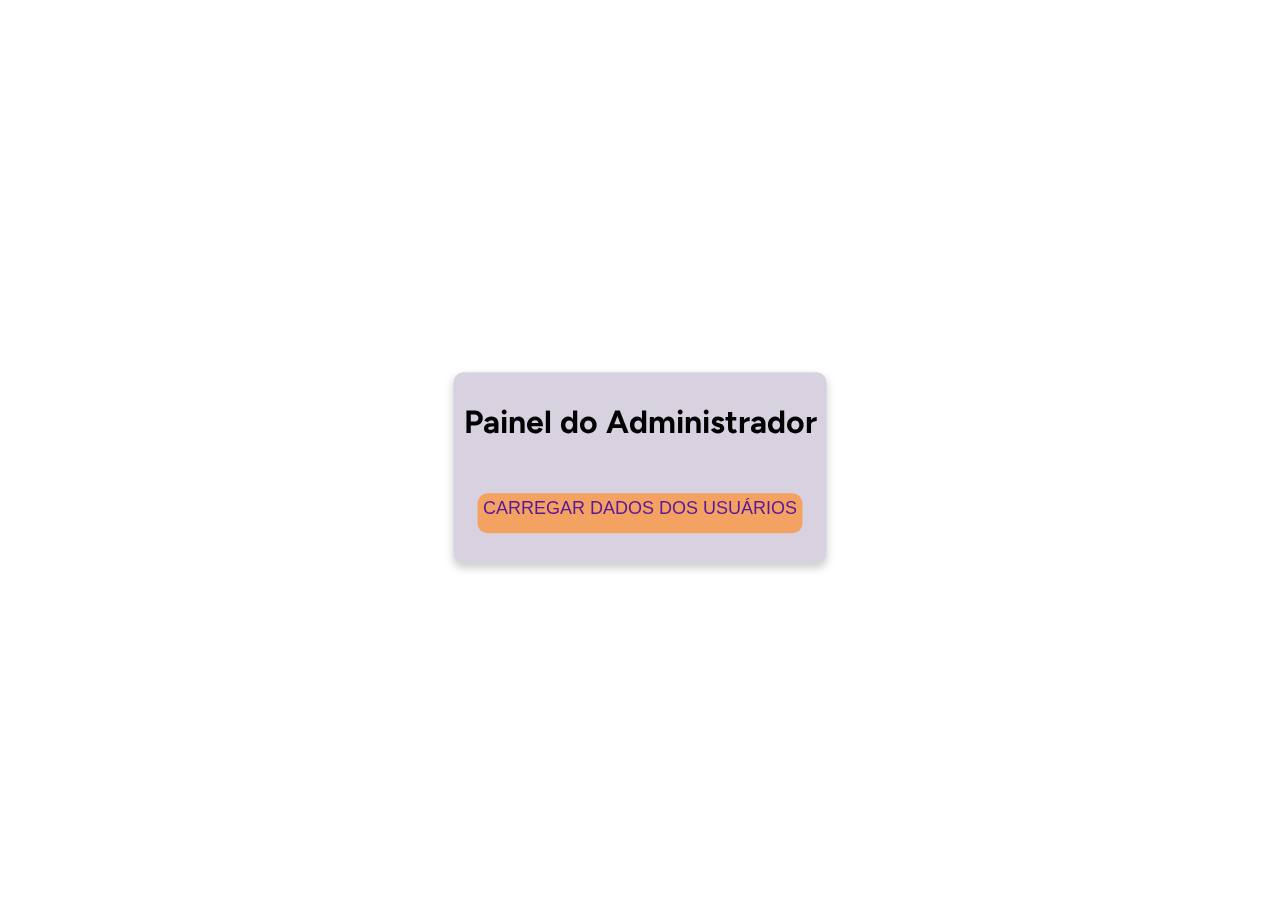
==== commit 9ad73c39: "acerto exibição resultado do quiz e data hora" ====
--- a/admin_dashboard.html
+++ b/admin_dashboard.html
@@ -36,6 +36,8 @@
                     <th>Email</th>
                     <th>Telefone</th>
                     <th>Resultado do Quiz</th>
+                    <th>Data e Hora do Quiz</th> <!-- Nova Coluna -->
+
                 </tr>
             </thead>
             <tbody>
@@ -51,4 +53,4 @@
 
     <script src="script.js"></script>
 </body>
-</html>
+</html>--- a/style.css
+++ b/style.css
@@ -1,43 +1,55 @@
 @import url('https://fonts.googleapis.com/css2?family=Figtree:ital,wght@0,300..900;1,300..900&display=swap');
 
+/* 
 * {
     margin: 0;
     padding: 0;
     list-style: none;
     text-decoration: none;
     font-family: 'Figtree', sans-serif;
-}
-
-body {
-    background-color: #FFC83D;
+} */
+body,
+html {
     margin: 0;
     padding: 0;
+    height: 100%;
+    font-family: 'Figtree', sans-serif;
+}
+
+
+body {
+    display: flex;
+    flex-direction: column;
+    min-height: 100vh;
+    background-color: #FFFFFF;
+    margin: 0;
+    padding: 0;
 
 }
 
 header {
-    background-color: #018fd0;
+    background-color: #5A189A;
     position: fixed;
     color: #FFFFFF;
 
     width: 100%;
     height: 130px;
-
-    /* z-index: 9; */
+    z-index: 9;
     top: 0;
     opacity: 0;
     animation: fade-in 1s forwards;
-
 }
 
 header nav ul {
     list-style-type: none;
     padding: 0;
+
 }
 
 header nav ul li {
     display: inline;
     margin-right: 10px;
+
 }
 
 
@@ -51,7 +63,7 @@
 header nav ul a:hover {
 
     background-color: #D35FB7;
-    color: #3F51B5;
+
 
 }
 
@@ -73,17 +85,19 @@
     animation: pulse 3s 3s ease-in-out infinite;
     width: 200px;
     height: 30px;
-    background-color: #3F51B5;
+
     border-radius: 10px;
     font-size: 20px;
-    color: white;
+    background-color: A261;
+    color: #5A189A;
+
     cursor: pointer;
     text-transform: uppercase;
-    
+
     /* Ajuste a altura da linha para centralizar verticalmente o texto dentro do botão */
     text-align: center;
     /* Centralize o texto horizontalmente */
-    
+
     /* Alinhe verticalmente ao meio  */
     margin: auto;
     padding-bottom: 30px;
@@ -110,15 +124,19 @@
     background-color: white;
     padding: 20px;
     border-radius: 10px;
-    position: relative; /* Permite que os filhos sejam posicionados relativamente a este contêiner */
+    position: relative;
+    /* Permite que os filhos sejam posicionados relativamente a este contêiner */
     width: 300px;
     box-shadow: 0 4px 8px rgba(0, 0, 0, 0.2);
 }
 
 .close-button {
-    position: absolute; /* Posiciona o botão relativamente à div pai */
-    top: 10px; /* Ajusta conforme necessário */
-    right: 10px; /* Ajusta conforme necessário */
+    position: absolute;
+    /* Posiciona o botão relativamente à div pai */
+    top: 10px;
+    /* Ajusta conforme necessário */
+    right: 10px;
+    /* Ajusta conforme necessário */
     background-color: #f44336;
     color: white;
     border: none;
@@ -128,7 +146,8 @@
     font-size: 20px;
     cursor: pointer;
     text-align: center;
-    line-height: 30px; /* Centraliza o texto verticalmente */
+    line-height: 30px;
+    /* Centraliza o texto verticalmente */
 }
 
 .close-button:hover {
@@ -153,7 +172,7 @@
 }
 
 
-#main-admin-dashboard{
+#main-admin-dashboard {
     width: auto;
     height: auto;
 }
@@ -213,7 +232,7 @@
 }
 
 #login-modal button {
-    background-color: #3F51B5;
+
     color: white;
     border: none;
     padding: 10px;
@@ -224,7 +243,8 @@
 
 #login-modal button:hover {
     background-color: #D35FB7;
-    color: #3F51B5;
+
+
 }
 
 /* Fundo semitransparente */
@@ -249,7 +269,7 @@
     font-family: "Helvetica Neue", Helvetica, Arial, sans-serif;
     font-size: 18px;
     /* line-height: 1.42857143; */
-    color: white;
+    color: #F4A261;
     font-weight: bold;
     text-transform: none;
 }
@@ -275,6 +295,7 @@
     justify-content: space-between;
     align-items: center;
     padding: 10px 20px;
+
 }
 
 #user-greeting {
@@ -305,7 +326,7 @@
 #button-contact {
     height: 100px;
     width: 200px;
-    
+
 }
 
 
@@ -316,9 +337,9 @@
 }
 
 #logout button {
-    background-color: #3F51B5;
+
     /* Cor de fundo do botão */
-    color: white;
+    color: #5A189A;
     /* Cor do texto do botão */
     border: none;
     /* Remove a borda */
@@ -335,7 +356,7 @@
 #logout button:hover {
     background-color: #D35FB7;
     /* Cor de fundo do botão ao passar o mouse */
-    color: #3F51B5;
+
     /* Cor do texto ao passar o mouse */
 }
 
@@ -365,7 +386,7 @@
 .dropdown:hover .dropdown-content {
     display: block;
     font-family: "Helvetica Neue", Helvetica, Arial, sans-serif;
-    
+
 
 }
 
@@ -375,7 +396,7 @@
 
 .cad-email-adm:hover {
     background-color: #D35FB7;
-    
+
 }
 
 .contato {
@@ -398,14 +419,15 @@
     flex-direction: column;
     align-items: center;
     width: 100%;
-    max-width: 400px; /* Ajuste conforme necessário */
-    margin: 0 auto;
+    max-width: 400px;
+    /* Ajuste conforme necessário */
+    margin: 0;
 }
 
 #contact-form label {
     width: 100%;
     margin-bottom: 5px;
-    
+
 }
 
 #contact-form input,
@@ -420,19 +442,21 @@
 }
 
 #contact-form button {
-    background-color: #3F51B5;
-    color: white;
+
+    background-color: #F4A261;
+    color: #5A189A;
     border: none;
     padding-top: 10px;
     border-radius: 5px;
     cursor: pointer;
     font-size: 16px;
-    align-self: center; /* Centraliza o botão */
+    align-self: center;
+    /* Centraliza o botão */
 }
 
 #contact-form button:hover {
     background-color: #D35FB7;
-    color: #3F51B5;
+
 }
 
 /* Mensagem de carregamento */
@@ -440,14 +464,14 @@
     text-align: center;
     margin-top: 10px;
     font-size: 14px;
-    color: #3F51B5;
+
 }
 
 #load-users {
     margin-bottom: 20px;
     width: auto;
     padding: 5px;
-    
+
 }
 
 
@@ -473,24 +497,18 @@
     margin: 20px 0;
 }
 
-#users-table th, #users-table td {
+#users-table th,
+#users-table td {
     border: 1px solid #ddd;
     padding: 8px;
-    text-align: center; /* Centraliza o texto nas células */
+    text-align: center;
+    /* Centraliza o texto nas células */
 }
 
 #users-table th {
     background-color: #f2f2f2;
     font-weight: bold;
 }
-
-#loading-message-cadastro {
-    display: none;
-    font-size: 16px;
-    color: #333;
-    margin-top: 10px;
-}
-
 
 textarea {
 
@@ -548,6 +566,40 @@
     opacity: 0.7;
 }
 
+/* Define a altura fixa para as divs question */
+.question {
+    height: 300px;
+    /* Ajuste conforme necessário */
+    overflow: auto;
+    padding: 20px;
+    box-sizing: border-box;
+    border: 1px solid #ccc;
+    /* Opcional: apenas para visualização das bordas */
+    margin-bottom: 20px;
+    /* Espaçamento entre as questões */
+}
+
+/* Opcional: Adicione estilos para garantir que os textos sejam bem alinhados */
+.question h2,
+.question h3 {
+    margin: 0 0 10px 0;
+}
+
+/* Estilo para o botão avançar */
+.question button {
+    display: block;
+    margin: 20px auto 0;
+}
+
+/* Estilo para limpar flutuações */
+.clearfix::after {
+    content: "";
+    clear: both;
+    display: table;
+}
+
+
+
 .question,
 .result {
     display: none;
@@ -564,7 +616,7 @@
     display: flex;
     width: 250px;
     height: 50px;
-    margin-left: 500px;
+    margin-left: 600px;
     animation: pulse 3s 3s ease-in-out infinite;
     border-radius: 10px;
     font-size: 20px;
@@ -572,6 +624,7 @@
     cursor: pointer;
     text-transform: uppercase;
     font-family: "Figtree:ital", sans-serif;
+    margin-bottom: 160px;
 }
 
 button {
@@ -579,34 +632,38 @@
     animation: pulse 3s 3s ease-in-out infinite;
     width: 200px;
     height: 40px;
-    background-color: #3F51B5;
+    background-color: #F4A261;
     border-radius: 10px;
     font-size: 18px;
-    color: white;
+    color: #5A189A;
     cursor: pointer;
     text-transform: uppercase;
-
-    
-    
+    margin-bottom: 40px;
+
+
+
+
 
     border: none;
     padding: 6px 10px;
 
 
 
-    text-align: center; /* Centraliza o texto dentro do botão */
-    align-self: center; /* Centraliza o botão no formulário */
+    text-align: center;
+    /* Centraliza o texto dentro do botão */
+    align-self: center;
+    /* Centraliza o botão no formulário */
     justify-content: center;
-    
-    
-    
+
+
+
 
 
 }
 
 button :hover {
     animation: pulse 3s 3s ease-in-out infinite;
-    background-color: #3F51B5;
+
     transition: 0.5s;
     opacity: 0.7;
 
@@ -649,21 +706,22 @@
 
 #button-contact {
     display: inline-block;
-    background-color: #3F51B5;
-    color: white;
+    color: black;
+    
     padding: 10px 20px;
     text-align: center;
     text-decoration: none;
     border-radius: 5px;
     cursor: pointer;
     font-size: 16px;
-    margin-top: 10px; /* Adicione espaço superior se necessário */
+    margin-top: 10px;
+    /* Adicione espaço superior se necessário */
     height: auto;
 }
 
 #button-contact:hover {
     background-color: #D35FB7;
-    color: #3F51B5;
+
 }
 
 .container-quiz {
@@ -677,25 +735,43 @@
 
 
 #progress_container {
-    height: 10px;
-    width: 950px;
-    background-color: #4caf50;
+    height: 15px;
+    width: 910px;
+    background-color: #F4A261;
     padding: 0;
     border-radius: 5px;
 }
 
 #progress_bar {
-    background-color: #018fd0;
-    width: 950px;
-    height: 10px;
+    background-color: #57398f;
+    width: 910px;
+    height: 15px;
     transition: all 100ms ease-in-out;
     padding: 0;
     border-radius: 5px;
 
 }
 
+.span-wa {
+    display: inline-flex;
+    align-items: center;
+    gap: 8px;
+    /* Espaçamento entre o ícone e o texto */
+    font-size: 18px;
+    /* Tamanho da fonte */
+    font: bold;
+    color: #2a884b;
+    /* Cor do ícone e do texto */
+}
+
+.span-wa i {
+    font-size: 24px;
+    /* Tamanho do ícone */
+}
+
+
+
 a {
-
     margin-top: 20px;
     margin-bottom: 20px;
     animation: pulse 3s 3s ease-in-out infinite;
@@ -706,6 +782,7 @@
     text-transform: uppercase;
     font-family: "Figtree:ital", sans-serif;
     text-align: center;
+    font-size: 14px;
 }
 
 
@@ -716,14 +793,16 @@
     text-align: center;
     margin: 20px auto;
     width: 80%;
-    background-color: #FFF;
+    background-color: #e0dce6;
     padding: 20px;
     border-radius: 5px;
     box-shadow: 0 0 10px rgba(0, 0, 0, 0.1);
 }
 
 .sobre p {
-    color: #3F51B5;
+    color: black;
+    font-size: 24px;
+
 }
 
 
@@ -754,7 +833,7 @@
     color: black;
     font-size: 40px;
     text-align: center;
-    margin-top: 150px;
+    margin-top: 250px;
     margin-bottom: 150px;
     margin-left: auto;
     margin-right: auto;
@@ -772,12 +851,23 @@
     color: black;
     margin-bottom: 80px;
     font-size: 22px;
-    text-align: center;
+    text-align: left;
+    align-items: center;
 }
 
 .fade-in {
+
+
     opacity: 0;
-    animation: fade-in 1s forwards;
+    transform: translateX(-20px);
+    animation: slide-in 1s 1.5s forwards;
+    text-align: center;
+    margin: 20px auto;
+    width: 80%;
+    background-color: #e0dce6;
+    padding: 20px;
+    border-radius: 5px;
+    box-shadow: 0 0 10px rgba(0, 0, 0, 0.1);
 }
 
 @keyframes fade-in {
@@ -803,8 +893,8 @@
 
 footer {
 
-    background-color: #3F51B5;
-    color: white;
+    background-color: darkgrey;
+    color: black;
     text-align: center;
     padding: 10px 0;
     position: fixed;
@@ -813,6 +903,7 @@
     height: 60px;
     opacity: 0;
     animation: fade-in 1s 2s forwards;
+
 }
 
 span {
@@ -823,7 +914,7 @@
 }
 
 .span_result {
-    color: #fff;
+    color: black;
     font-family: "Figtree:ital", sans-serif;
     font-size: 20px;
     margin-top: 10px;
@@ -846,18 +937,20 @@
 } */
 
 main {
+    margin: 0;
+    background-color: #d8d2e0;
     display: flex;
     position: fixed;
     /* Fixa o modal na tela */
-    top: 50%;
+    top: 52%;
     /* Centraliza verticalmente */
     left: 50%;
     /* Centraliza horizontalmente */
     transform: translate(-50%, -50%);
     /* Ajusta a posição para centralizar */
-    background-color: white;
+
     /* Cor de fundo do modal */
-    padding: 20px;
+    padding: 10px;
     /* Espaçamento interno */
     box-shadow: 0 4px 8px rgba(0, 0, 0, 0.2);
     /* Sombra para destaque */
@@ -867,11 +960,12 @@
     /* Bordas arredondadas */
     width: 350px;
     /* Largura do modal */
-    height: auto;
+    height: 500px;
     flex-direction: column;
     justify-content: center;
     align-items: center;
-    
+    flex: 1;
+
 }
 
 #cadastro-form {
@@ -879,11 +973,9 @@
     flex-direction: column;
     align-items: center;
     width: 100%;
-    max-width: 400px; /* Ajuste conforme necessário */
-    padding: 20px;
-    background-color: #f9f9f9;
-    border-radius: 10px;
-    box-shadow: 0 0 10px rgba(0, 0, 0, 0.1);
+    max-width: 400px;
+    /* Ajuste conforme necessário */
+    margin: 0;
 }
 
 #cadastro-form label {
@@ -903,21 +995,23 @@
 
 #cadastro-form button {
     display: flex;
-    background-color: #3F51B5;
-    color: white;
+    background-color: #F4A261;
+    color: #5A189A;
     border: none;
     padding: 6px 10px;
     border-radius: 5px;
     cursor: pointer;
     font-size: 16px;
-    text-align: center; /* Centraliza o texto dentro do botão */
-    align-self: center; /* Centraliza o botão no formulário */
+    text-align: center;
+    /* Centraliza o texto dentro do botão */
+    align-self: center;
+    /* Centraliza o botão no formulário */
     justify-content: center;
 }
 
 #cadastro-form button:hover {
-    background-color: #D35FB7;    
-    color: #3F51B5;
+    background-color: #D35FB7;
+
 }
 
 /* Mensagem de carregamento */
@@ -925,7 +1019,8 @@
     text-align: center;
     margin-top: 10px;
     font-size: 14px;
-    color: #3F51B5;
+    
+
 }
 
 #block-overlay {
@@ -971,7 +1066,7 @@
 
 input[type="submit"] {
     width: 100%;
-    background-color: #537e91;
+
     font-size: 1em;
     color: white;
     padding: 10px 20px;
